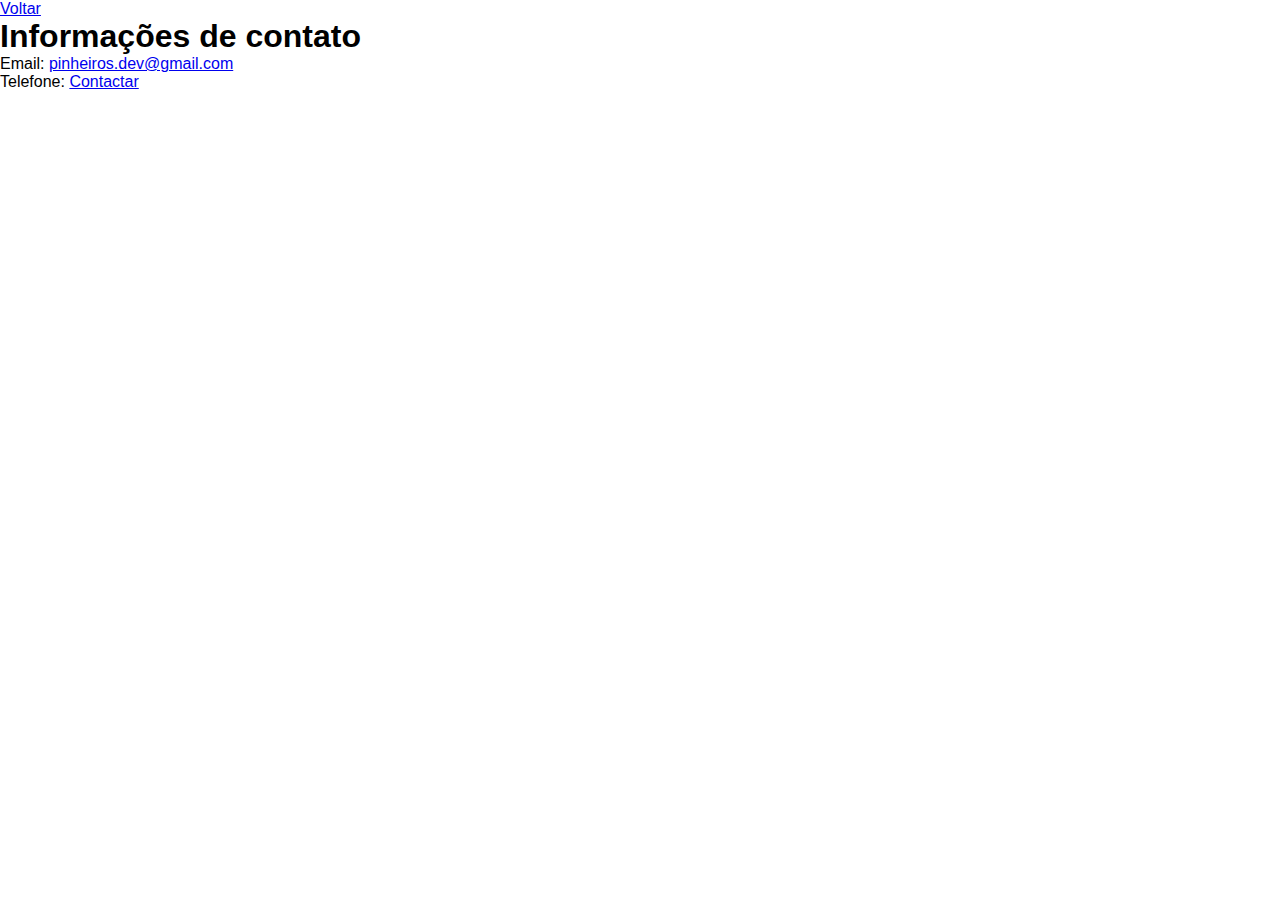
==== ProjetoUm/contact.html @ 3dbc9a12 "add" ====
<!DOCTYPE html>
<html lang="en">
<head>
    <meta charset="UTF-8">
    <meta http-equiv="X-UA-Compatible" content="IE=edge">
    <meta name="viewport" content="width=device-width, initial-scale=1.0">
    <link rel="stylesheet" href="css/styles.css">
    <link rel="stylesheet" href="css/styleContact.css">
    <title>Document</title>
</head>
<body>
    <p>
        <a href="index.html">Voltar</a>
    </p>
    <h1>
        Informações  de contato
    </h1>
    <p>
        Email: <a href="mailto:pinheiros.dev@gmail.com">pinheiros.dev@gmail.com</a>
        <br>
        Telefone: <a href="tel:+5511976173273">Contactar</a>
    </p>
</body>
</html>
---- ProjetoUm/css/styles.css ----
* {
    padding: 0;
    margin: 0;
    font-family: sans-serif;
}

.imageOne {
    width: 100px;
    height: 100px;
  }
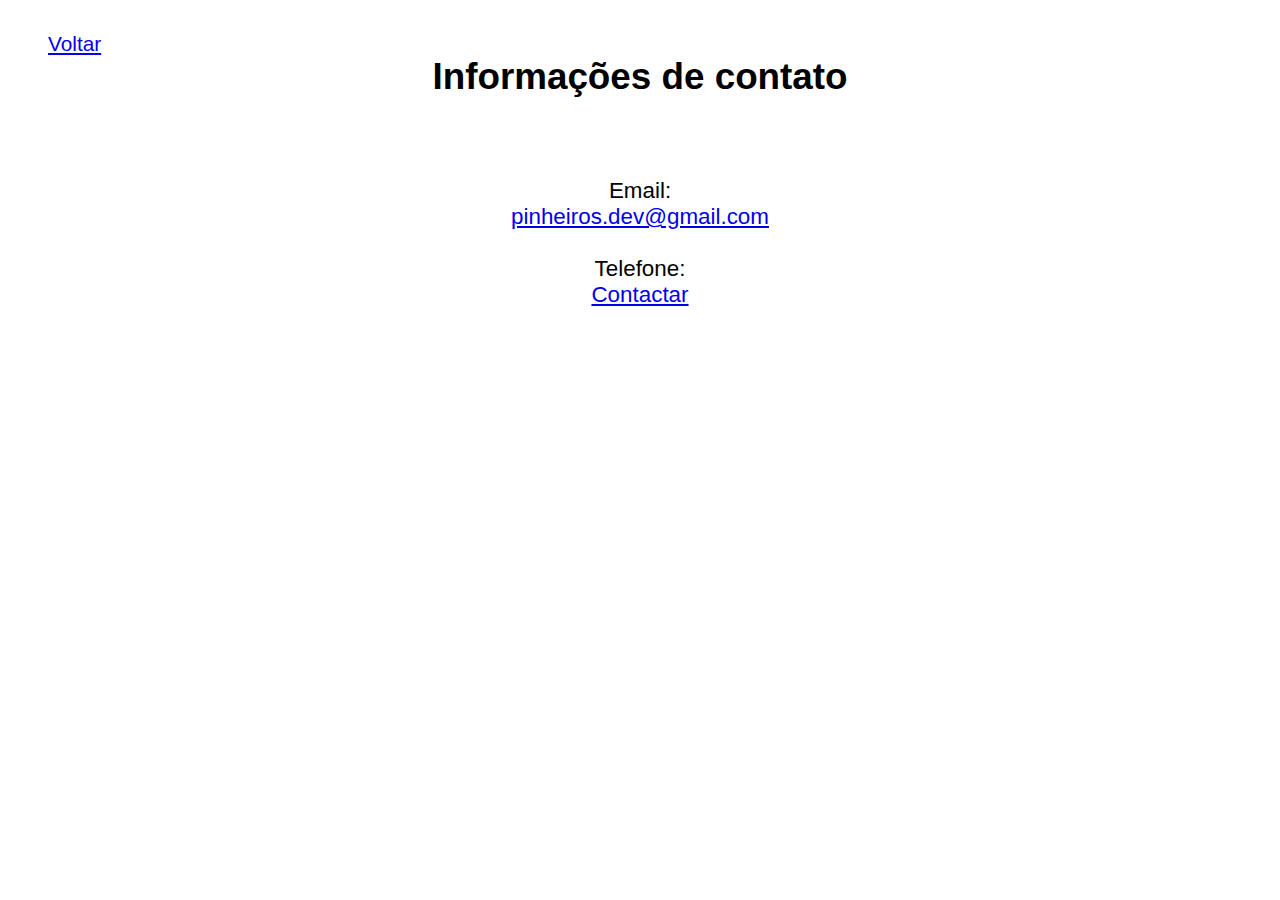
==== commit ce3ad809: "add" ====
--- a/ProjetoUm/contact.html
+++ b/ProjetoUm/contact.html
@@ -1,5 +1,6 @@
 <!DOCTYPE html>
 <html lang="en">
+
 <head>
     <meta charset="UTF-8">
     <meta http-equiv="X-UA-Compatible" content="IE=edge">
@@ -8,17 +9,18 @@
     <link rel="stylesheet" href="css/styleContact.css">
     <title>Document</title>
 </head>
+
 <body>
-    <p>
+    <p class="voltar">
         <a href="index.html">Voltar</a>
     </p>
     <h1>
-        Informações  de contato
+        Informações de contato
     </h1>
-    <p>
+    <p class="links">
         Email: <a href="mailto:pinheiros.dev@gmail.com">pinheiros.dev@gmail.com</a>
-        <br>
-        Telefone: <a href="tel:+5511976173273">Contactar</a>
+        <br> Telefone: <a href="tel:+5511976173273">Contactar</a>
     </p>
 </body>
+
 </html>--- a/ProjetoUm/css/styles.css
+++ b/ProjetoUm/css/styles.css
@@ -4,7 +4,12 @@
     font-family: sans-serif;
 }
 
-.imageOne {
-    width: 100px;
-    height: 100px;
-  }+body {
+    margin-top: 2rem;
+    margin-right: 3rem;
+    margin-left: 3rem;
+}
+
+.voltar {
+    font-size: 1.3rem;
+}--- a/ProjetoUm/css/styleContact.css
+++ b/ProjetoUm/css/styleContact.css
@@ -0,0 +1,17 @@
+h1 {
+    font-size: 2.3rem;
+    justify-content: center;
+    align-items: center;
+    text-align: center;
+    display: flex;
+}
+
+.links {
+    font-size: 1.4rem;
+    margin-top: 5rem;
+    justify-content: center;
+    align-items: center;
+    text-align: center;
+    display: flex;
+    flex-direction: column;
+}